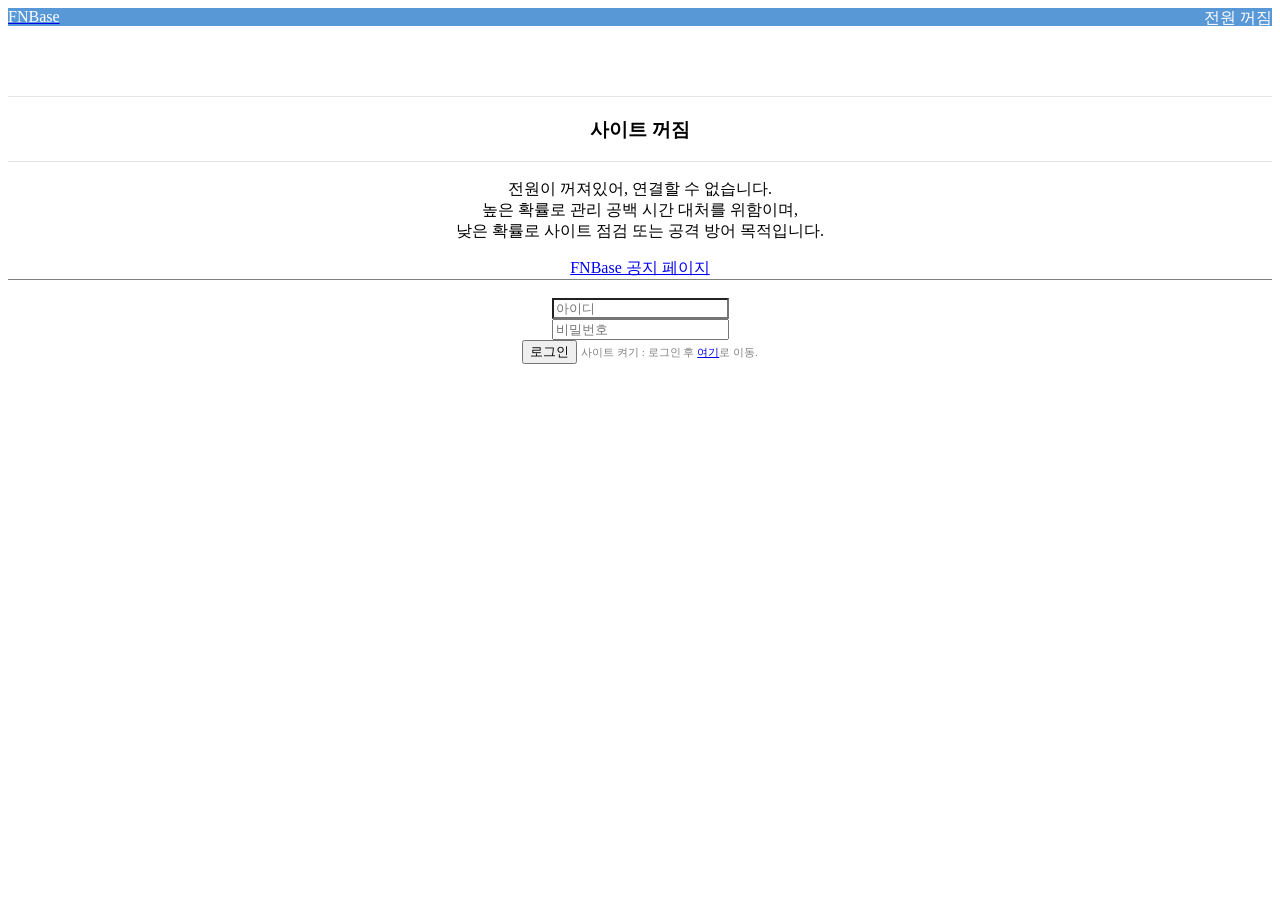
==== sub/index.html @ af8415d6 "Merge branch 'master' into patch-2020-40" ====
<!-- FNBase Engine 2 -->
<!DOCTYPE html>
<html lang="ko-KR">
  <head>
    <meta charset="UTF-8">
    <meta name="robots" content="noindex">
    <meta name="author" content="FNBase Team">
    <meta name="theme-color" content="#5998d6">
    <meta name="classification" content="html">
    <meta http-equiv="X-UA-Compatible" content="IE=edge">
    <meta name="viewport" content="width=device-width, initial-scale=1.0">

    <!-- 정보 -->
    <title>FNBase - OFF</title>
    <meta name="description" content="FNBase - 전원 꺼짐">

    <style>
        article {
            text-align: center;
        }
    </style>
    <link rel="stylesheet" href="../default.css">
    <link rel="stylesheet" href="../picnic.css">
      </head>
  <body>
    <a id="pgUp"></a>
    <!-- 상단바 -->
    <header style="height:5em">
        <nav class="nav" style="position:static;background: #5998d6">
            <a class="brand" href="../main">
                <span style="color:#fff">FNBase</span>
            </a>
            <a class="brand" class="brand" style="float:right;color:#fff">전원 꺼짐</a>
    </header>
    <!-- 페이지 로드 -->
    <article style="border-bottom: 1px solid gray;">
        <hr>
        <h3>사이트 꺼짐</h3>
        <hr>
        <p>전원이 꺼져있어, 연결할 수 없습니다.<br>
        높은 확률로 관리 공백 시간 대처를 위함이며,<br>
        낮은 확률로 사이트 점검 또는 공격 방어 목적입니다.</p>
        <a href="https://stop.fnbase.xyz">FNBase 공지 페이지</a>
    </article>
    <article>
      <form method="post" action="../login.php">
        <section class="content">
            <br>
            <label><input type="text" name="id" placeholder="아이디" required></label><br>
            <label><input type="password" name="pw" placeholder="비밀번호" required></label>
            <input type="hidden" name="from" value="/2/">
        </section>
        <footer>
            <button class="button success full" type="submit">로그인</button>
            <span class="subInfo">사이트 켜기 : 로그인 후 <a href="../php/modifyCon.php?mode=ON">여기</a>로 이동.</span>
        </footer>
      </form>
    </article>
  </body>
</html>
---- default.css ----
hr {
	border: 0;
	height: 0;
	border-top: 1px solid rgba(0, 0, 0, .1);
	border-bottom: 1px solid rgba(255, 255, 255, .3)
}

blockquote.graybq {
	border: 1px solid gray;
	margin-left: 0;
	margin-right: 0;
	padding: .4em;
	border-left: 10px solid gray
}

.mainCon img {
	max-width: 100%;
}

input[type=text] {
	background: transparent;
}

@media (min-width:300px) and (max-width:1800px) {
	#mainSec {
		margin: 3px
	}
	.hidMob {
		display: none;
	}
	.lilMob {
		font-size: .8em
	}
	.mainCon {
        margin: 1em
	}
}

@media (min-width:1900px) {
	.mainCon {
        margin: 10px;
	}
	.pcwidth {
		width: 600px
	}
	.listMain {
		margin-left: 12em;
	}
}

.right {
	float: right
}

.left {
	float: left
}

.center {
	text-align: center
}

red {
	color: red
}

blue {
	color: #00f
}

green {
	color: green
}

.little {
	font-size: 0.7em;
}
.lite {
	font-weight: 100;
}

.hidden {
	display: none !important;
}

a.black {
	color: #000;
}

.black a {
	color: #000
}

.black a:visited {
	color: gray
}

.black.noGray a:visited {
	color: #000
}

.list th {
	color: #000;
	font-size: .85em;
	font-weight: 700;
	border-bottom: 3px double gray;
	background-color: transparent;
}

.list * tr td {
	color: #000;
	font-size: .9em;
	font-weight: 400;
	border-bottom: 1px solid #e6e6e6
}

.list * tr:nth-child(even) {
	background-color: #fcfcfc
}

.list * tr:nth-child(odd) {
	background-color: transparent
}

#advSec img {
	width: 100%
}

#mainCon * iframe {
	width: 100%;
	height: 360px
}

table {
	max-width: 100%;
}

nav .brand-r {
	float: left;
	padding: .6em;
	max-width: 50%;
	white-space: nowrap
}

nav .brand-r * {
	vertical-align: middle
}

#topNoticeLine {
	width: 100%;
	padding: 0.2em;
	white-space: nowrap;
	overflow: hidden;
	text-overflow: ellipsis;
}

#myGravatar {
	border-radius: 10%;
	vertical-align: middle;
}

div.card section.upv {
	background-color: #afffda
}

div.card section.dov {
	background-color: #919191;
	color: #fff
}

.mainCon p img {
	max-width: 100%
}

.conText img {
	max-width: 100%;
}

.commEdit {
	height: min-content;
}

.comm .cimg {
	width: 56px;
	float: left;
	padding: 1px;
}

.comm div header {
	background: #f8f8f8;
	padding: 2px;
	padding-left: 6px;
	border-bottom: 1px solid #f0f0f0
}

.comm div section {
	padding: 8px;
	font-size: .95em
}

.comm div footer {
	background: #f8f8f8;
	font-size: .75em;
	border-top: 1px solid #f0f0f0;
	padding: 1px;
	padding-left: 5px;
	padding-right: 5px
}

.comm.step_1 {
	padding-left: 40px
}

.comm.step_2 {
	padding-left: 80px
}

.comm.step_3 {
	padding-left: 120px
}

.pagination {
	display: inline-block
}

.pagination a {
	color: #000;
	float: left;
	padding: 8px 16px;
	text-decoration: none;
	border: 1px solid #ddd
}

.pagination a.active {
	background-color: #5998d6;
	color: #fff;
	border: 1px solid #5998d6
}

.pagination a:hover:not(.active) {
	background-color: #ddd
}

.pagination a:first-child {
	border-top-left-radius: 5px;
	border-bottom-left-radius: 5px
}

.pagination a:last-child {
	border-top-right-radius: 5px;
	border-bottom-right-radius: 5px
}

#nofiBox {
	z-index:10;
	text-align: center;
	width: 100%;
	vertical-align: bottom;
	background: #5e5e5e;
	position: fixed;
	left: 0;
	bottom: 0;
	width: 100%
}

#nofiBox .nofiText {
	color: #fff;
	font-weight: 300
}

.search form {
	display: flex;
	flex-direction: row
}

.search form input[type=text] {
	border: none;
	color: gray;
	margin: 0
}

.search form input[type=submit] {
	margin: 0
}

.search form select {
	max-width: max-content
}

.search form input:focus {
	outline: 0
}

.search form select::-ms-expand {
	display: none
}

.search form select {
	-webkit-appearance: none;
	-moz-appearance: none;
	appearance: none;
	background: 0 0
}

.modifyCon {
	padding-bottom: .75em;
	font-size: .75em
}

.outline {
	background: #f5f5f5;
	color: gray;
	border: 1px solid gray
}

.outline:hover {
	background: #000;
	color: #fff;
}

.outline-green {
	background: #fafffa;
	color: #00c46d;
	border: 1px solid #00c46d
}

.outline-green:hover {
	background: green;
	color: #fff;
}

.outline-blue {
	background: #fafdff;
	color: #005cc4;
	border: 1px solid #005cc4
}

.outline-blue:hover {
	background: #326394;
	color: #fff;
}

.outline-danger {
	background: #fff5ee;
	color: red;
	border: 1px solid red
}

.outline-danger:hover {
	background: red;
	color: #fff;
}

#pgUpDown {
	position: fixed;
	bottom: 0;
	right: 2px;
	opacity: .7;
	z-index: 12;
}

#pgUpDown a {
	margin-bottom: .3em;
	background: #5998d6;
	display: inline-flex;
	border-radius: 50%;
	font-size: 2em;
	color: #fff
}

.lager {
	color: #000;
	font-size: 1.25em;
	font-weight: 600
}

.muted {
	color: gray
}

.subInfo {
	color: gray;
	font-size: .7em
}

.fnbcImgBox {
	height:100px;
	width:100px;
	background: inherit;
}

.default {
	color: #fff;
	background-color: #63f
}
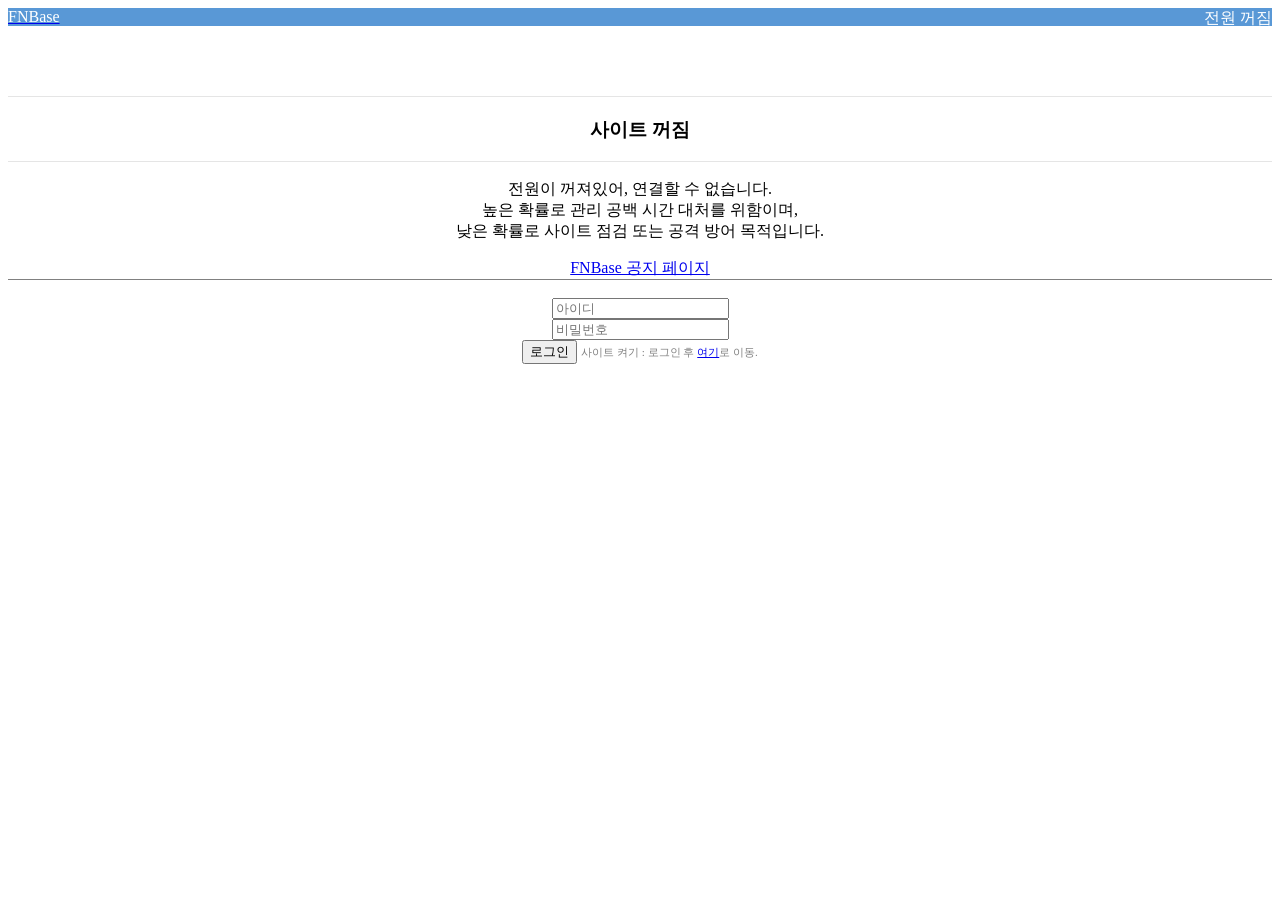
==== commit 0122a7e8: "~10.04" ====
--- a/sub/index.html
+++ b/sub/index.html
@@ -46,7 +46,7 @@
       <form method="post" action="../login.php">
         <section class="content">
             <br>
-            <label><input type="text" name="id" placeholder="아이디" required></label><br>
+            <label><input type="id" name="text" placeholder="아이디" required></label><br>
             <label><input type="password" name="pw" placeholder="비밀번호" required></label>
             <input type="hidden" name="from" value="/2/">
         </section>
@@ -57,4 +57,4 @@
       </form>
     </article>
   </body>
-</html>+</html>
